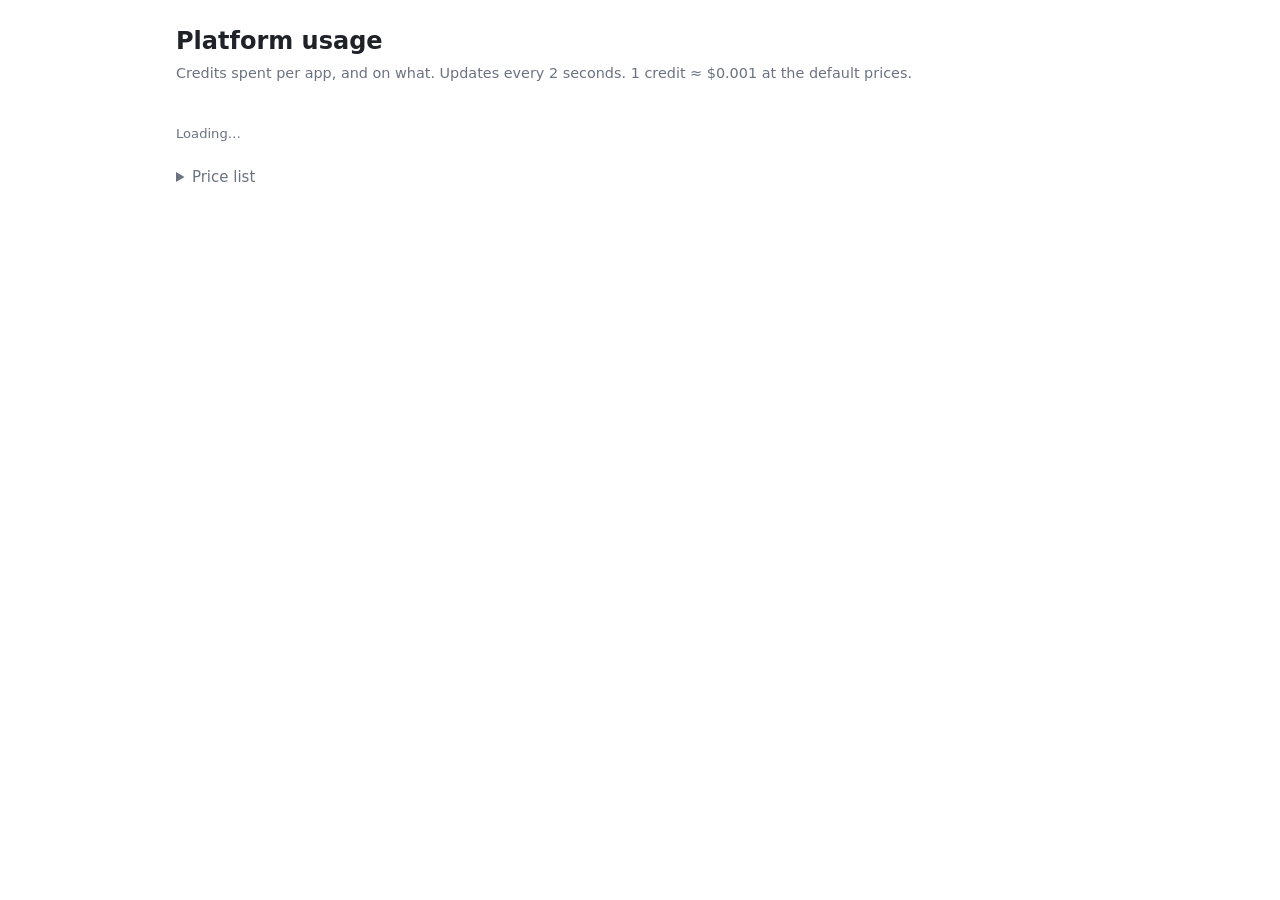
==== server/src/dashboard.html @ 613941dc "wasm-server: a server for WebAssembly functions A fresh, isolated Wasmtime instance per invocation (" ====
<!doctype html>
<html lang="en">
<head>
  <meta charset="utf-8">
  <meta name="viewport" content="width=device-width, initial-scale=1">
  <title>Platform usage</title>
  <style>
    :root {
      --bg: #ffffff; --panel: #f6f7f9; --text: #1f2328; --muted: #6b7280; --line: #e5e7eb;
      --c-compute: #4f46e5; --c-network: #0891b2; --c-database: #d97706; --c-cache: #16a34a; --c-queues: #db2777; --c-websockets: #7c3aed;
      --bar-bg: #e9ebef; --danger: #c0392b;
    }
    @media (prefers-color-scheme: dark) {
      :root {
        --bg: #14161a; --panel: #1c1f24; --text: #e8eaed; --muted: #9aa0a6; --line: #2c2f33;
        --c-compute: #8b85ff; --c-network: #38bdf8; --c-database: #fbbf24; --c-cache: #4ade80; --c-queues: #f472b6; --c-websockets: #c084fc;
        --bar-bg: #2a2e34; --danger: #ff7b6b;
      }
    }
    * { box-sizing: border-box; }
    body { margin: 0; background: var(--bg); color: var(--text); font: 15px/1.45 system-ui, -apple-system, "Segoe UI", sans-serif; }
    main { max-width: 960px; margin: 0 auto; padding: 24px 16px 48px; }
    h1 { font-size: 1.5rem; margin: 0; }
    .sub { color: var(--muted); margin: 4px 0 20px; font-size: .9rem; }
    .total { display: flex; gap: 24px; flex-wrap: wrap; margin-bottom: 20px; }
    .total div { background: var(--panel); border-radius: 10px; padding: 12px 16px; min-width: 140px; }
    .total b { display: block; font-size: 1.4rem; font-variant-numeric: tabular-nums; }
    .total span { color: var(--muted); font-size: .8rem; }
    .card { background: var(--panel); border-radius: 12px; padding: 16px; margin-bottom: 16px; }
    .head { display: flex; justify-content: space-between; align-items: baseline; gap: 12px; flex-wrap: wrap; }
    .head h2 { font-size: 1.1rem; margin: 0; }
    .spent { font-variant-numeric: tabular-nums; font-weight: 600; }
    .blocked { color: var(--danger); font-weight: 600; }
    .bar { display: flex; height: 12px; border-radius: 6px; overflow: hidden; background: var(--bar-bg); margin: 12px 0 8px; }
    .bar i { display: block; height: 100%; }
    .legend { display: flex; flex-wrap: wrap; gap: 4px 14px; font-size: .82rem; color: var(--muted); }
    .legend span::before { content: ""; display: inline-block; width: 10px; height: 10px; border-radius: 3px; margin-right: 5px; background: var(--dot); vertical-align: -1px; }
    .grant { font-size: .82rem; color: var(--muted); margin-top: 8px; }
    .grant .bar { height: 6px; margin: 6px 0 0; }
    table { width: 100%; border-collapse: collapse; margin-top: 12px; font-size: .85rem; }
    th, td { text-align: left; padding: 6px 4px; border-bottom: 1px solid var(--line); }
    th { color: var(--muted); font-weight: 500; }
    td.num, th.num { text-align: right; font-variant-numeric: tabular-nums; white-space: nowrap; }
    .table-wrap { overflow-x: auto; }
    svg.spark { width: 100%; height: 48px; display: block; margin-top: 10px; }
    .muted { color: var(--muted); font-size: .82rem; }
    details { margin-top: 24px; }
    summary { cursor: pointer; color: var(--muted); }
  </style>
</head>
<body>
  <main>
    <h1>Platform usage</h1>
    <p class="sub">Credits spent per app, and on what. Updates every 2 seconds. 1 credit ≈ $0.001 at the default prices.</p>
    <div class="total" id="total"></div>
    <div id="accounts"><p class="muted">Loading…</p></div>
    <details>
      <summary>Price list</summary>
      <div class="table-wrap"><table id="pricing"></table></div>
    </details>
  </main>
  <script>
    const COLORS = { Compute: "--c-compute", Network: "--c-network", Database: "--c-database", Cache: "--c-cache", Queues: "--c-queues", WebSockets: "--c-websockets" };
    const esc = (s) => String(s).replace(/[&<>"']/g, (c) => ({ "&": "&amp;", "<": "&lt;", ">": "&gt;", '"': "&quot;", "'": "&#39;" })[c]);
    const credits = (n) => n >= 100 ? n.toFixed(0) : n >= 1 ? n.toFixed(2) : n >= 0.01 ? n.toFixed(3) : n > 0 ? n.toPrecision(2) : "0";
    const qty = (n) => n >= 1e6 ? (n / 1e6).toFixed(2) + "M" : n >= 1e4 ? (n / 1e3).toFixed(1) + "k" : n >= 100 ? n.toFixed(0) : n >= 1 ? n.toFixed(2) : n.toPrecision(2);

    function spark(series) {
      if (!series.length) return "";
      const now = Math.floor(Date.now() / 60000) * 60;
      const points = [];
      for (let m = now - 59 * 60; m <= now; m += 60) {
        const hit = series.find(([t]) => t === m);
        points.push(hit ? hit[1] : 0);
      }
      const max = Math.max(...points, 1e-9);
      const w = 100 / points.length;
      const bars = points.map((v, i) => {
        const h = (v / max) * 44;
        return `<rect x="${(i * w).toFixed(2)}" y="${(46 - h).toFixed(2)}" width="${(w * 0.8).toFixed(2)}" height="${h.toFixed(2)}" rx="0.6"><title>${credits(v)} credits</title></rect>`;
      }).join("");
      return `<svg class="spark" viewBox="0 0 100 48" preserveAspectRatio="none" style="fill: var(--c-compute)">${bars}</svg>
        <div class="muted">Credits per minute, last hour</div>`;
    }

    function render(data) {
      const accounts = data.accounts.filter((a) => a.spent > 0 || a.granted !== null);
      const total = data.accounts.reduce((s, a) => s + a.spent, 0);
      document.getElementById("total").innerHTML =
        `<div><b>${credits(total)}</b><span>credits spent, all apps</span></div>
         <div><b>${accounts.length}</b><span>apps with usage</span></div>` +
        (data.tenants || []).map((t) => `<div><b>${credits(t.spent)}</b><span>tenant ${esc(t.name)}</span></div>`).join("");
      document.getElementById("accounts").innerHTML = accounts.length ? accounts
        .sort((a, b) => b.spent - a.spent)
        .map((a) => {
          const cats = a.categories.filter((c) => c.credits > 0);
          const bar = cats.map((c) => `<i style="width:${(c.credits / a.spent) * 100}%; background: var(${COLORS[c.category]})" title="${c.category}"></i>`).join("");
          const legend = cats.map((c) => `<span style="--dot: var(${COLORS[c.category]})">${c.category} ${credits(c.credits)} (${((c.credits / a.spent) * 100).toFixed(0)}%)</span>`).join("");
          const grant = a.granted === null ? "" : `<div class="grant">${a.blocked ? `<span class="blocked">Out of credits</span>` : `${credits(a.remaining)} of ${credits(a.granted)} credits left`}
              <div class="bar"><i style="width:${Math.min(100, (a.spent / a.granted) * 100)}%; background: var(${a.blocked ? "--danger" : "--c-compute"})"></i></div></div>`;
          const rows = a.meters.sort((x, y) => y.credits - x.credits).map((m) =>
            `<tr><td>${esc(m.meter.replaceAll("_", " "))}</td><td>${esc(m.category)}</td><td class="num">${qty(m.quantity)} ${esc(m.unit)}${m.quantity === 1 || m.unit === "GB" ? "" : "s"}</td><td class="num">${credits(m.credits)}</td></tr>`).join("");
          return `<section class="card">
            <div class="head"><h2>${esc(a.name)}${a.tenant ? ` <span class="muted">· ${esc(a.tenant)}</span>` : ""}</h2><span class="spent">${credits(a.spent)} credits</span></div>
            <div class="bar">${bar}</div><div class="legend">${legend}</div>
            ${grant}
            <div class="table-wrap"><table><thead><tr><th>Meter</th><th>Category</th><th class="num">Used</th><th class="num">Credits</th></tr></thead><tbody>${rows}</tbody></table></div>
            ${spark(a.last_hour)}
          </section>`;
        }).join("") : `<p class="muted">No usage yet.</p>`;
      document.getElementById("pricing").innerHTML = `<thead><tr><th>Meter</th><th>Category</th><th class="num">Credits</th><th>Per</th></tr></thead><tbody>` +
        data.pricing.map((p) => `<tr><td title="${esc(p.description)}">${esc(p.meter.replaceAll("_", " "))}</td><td>${esc(p.category)}</td><td class="num">${p.price}</td><td>${esc(p.unit)}</td></tr>`).join("") + `</tbody>`;
    }

    async function load() {
      try {
        render(await (await fetch("/_platform/billing")).json());
      } catch {
        // Keep showing the last data if a refresh fails.
      }
    }
    load();
    setInterval(load, 2000);
  </script>
</body>
</html>
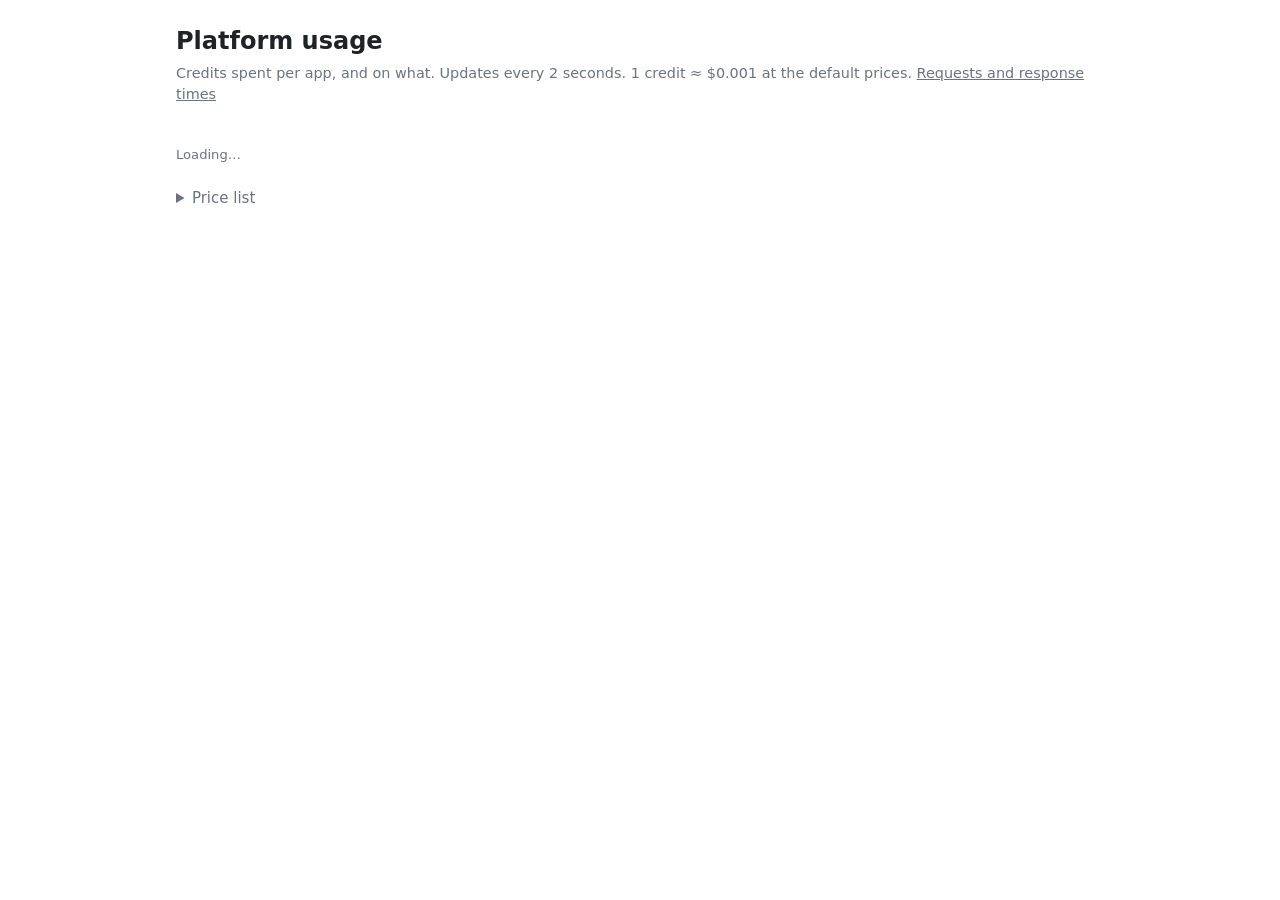
==== commit 23bd1d15: "App logs, per-minute request metrics with charts, and outbound waits off the CPU - Each app's log: i" ====
--- a/server/src/dashboard.html
+++ b/server/src/dashboard.html
@@ -51,7 +51,7 @@
 <body>
   <main>
     <h1>Platform usage</h1>
-    <p class="sub">Credits spent per app, and on what. Updates every 2 seconds. 1 credit ≈ $0.001 at the default prices.</p>
+    <p class="sub">Credits spent per app, and on what. Updates every 2 seconds. 1 credit ≈ $0.001 at the default prices. <a href="/_platform/requests" style="color:inherit">Requests and response times</a></p>
     <div class="total" id="total"></div>
     <div id="accounts"><p class="muted">Loading…</p></div>
     <details>
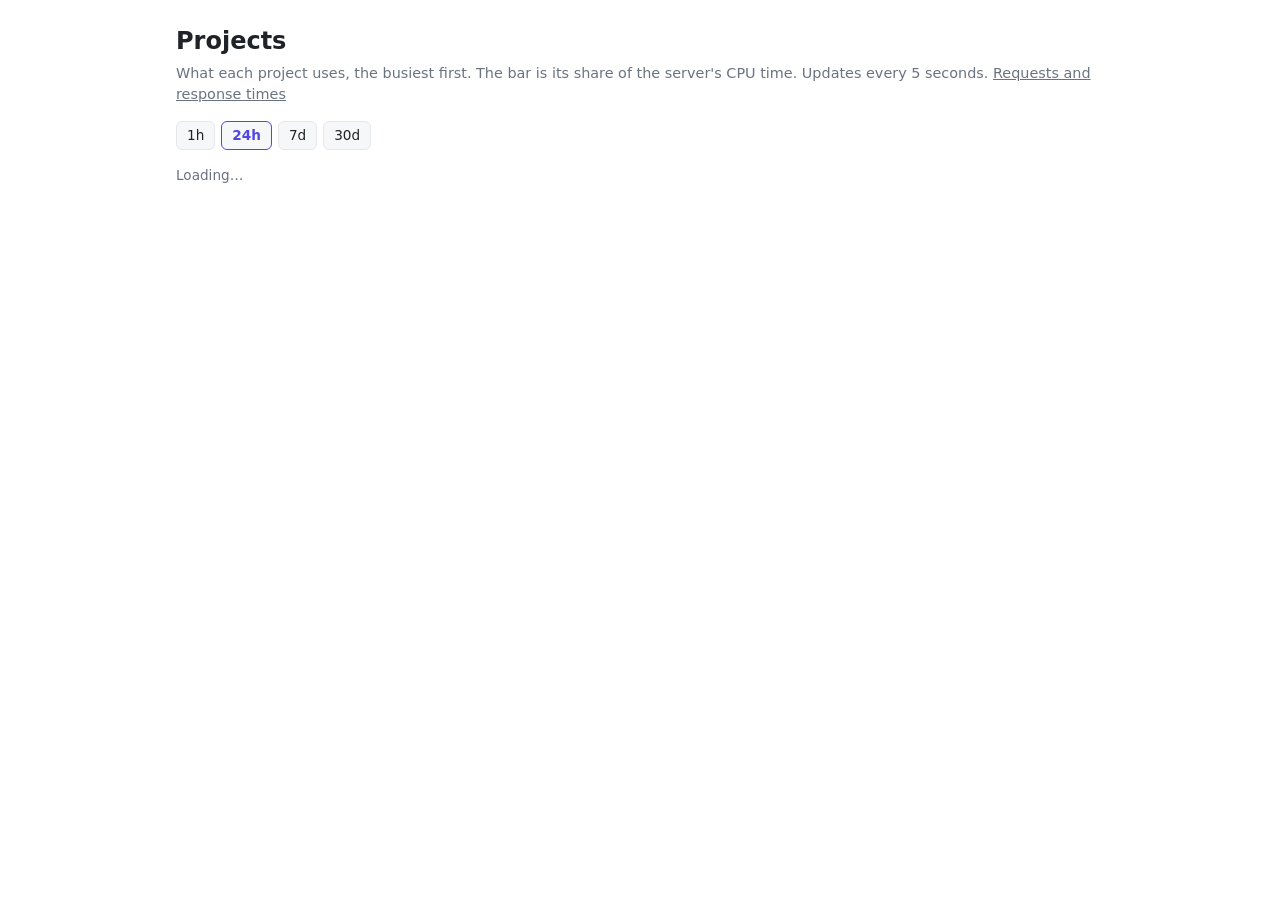
==== commit b57bcfed: "Usage by project instead of billing: no credits, prices or tenants One owner runs the server, so mon" ====
--- a/server/src/dashboard.html
+++ b/server/src/dashboard.html
@@ -3,124 +3,101 @@
 <head>
   <meta charset="utf-8">
   <meta name="viewport" content="width=device-width, initial-scale=1">
-  <title>Platform usage</title>
+  <title>Projects</title>
   <style>
     :root {
       --bg: #ffffff; --panel: #f6f7f9; --text: #1f2328; --muted: #6b7280; --line: #e5e7eb;
-      --c-compute: #4f46e5; --c-network: #0891b2; --c-database: #d97706; --c-cache: #16a34a; --c-queues: #db2777; --c-websockets: #7c3aed;
-      --bar-bg: #e9ebef; --danger: #c0392b;
+      --accent: #4f46e5; --bar-bg: #e9ebef; --danger: #c0392b;
     }
     @media (prefers-color-scheme: dark) {
       :root {
         --bg: #14161a; --panel: #1c1f24; --text: #e8eaed; --muted: #9aa0a6; --line: #2c2f33;
-        --c-compute: #8b85ff; --c-network: #38bdf8; --c-database: #fbbf24; --c-cache: #4ade80; --c-queues: #f472b6; --c-websockets: #c084fc;
-        --bar-bg: #2a2e34; --danger: #ff7b6b;
+        --accent: #8b85ff; --bar-bg: #2a2e34; --danger: #ff7b6b;
       }
     }
     * { box-sizing: border-box; }
     body { margin: 0; background: var(--bg); color: var(--text); font: 15px/1.45 system-ui, -apple-system, "Segoe UI", sans-serif; }
     main { max-width: 960px; margin: 0 auto; padding: 24px 16px 48px; }
     h1 { font-size: 1.5rem; margin: 0; }
-    .sub { color: var(--muted); margin: 4px 0 20px; font-size: .9rem; }
-    .total { display: flex; gap: 24px; flex-wrap: wrap; margin-bottom: 20px; }
-    .total div { background: var(--panel); border-radius: 10px; padding: 12px 16px; min-width: 140px; }
-    .total b { display: block; font-size: 1.4rem; font-variant-numeric: tabular-nums; }
-    .total span { color: var(--muted); font-size: .8rem; }
-    .card { background: var(--panel); border-radius: 12px; padding: 16px; margin-bottom: 16px; }
+    a { color: inherit; }
+    .sub { color: var(--muted); margin: 4px 0 16px; font-size: .9rem; }
+    .ranges { display: flex; gap: 6px; margin-bottom: 16px; flex-wrap: wrap; }
+    .ranges button { font: inherit; font-size: .85rem; padding: 4px 10px; border-radius: 6px; border: 1px solid var(--line); background: var(--panel); color: var(--text); cursor: pointer; }
+    .ranges button[aria-pressed="true"] { border-color: var(--accent); color: var(--accent); font-weight: 600; }
+    .card { background: var(--panel); border-radius: 12px; padding: 16px; margin-bottom: 14px; }
     .head { display: flex; justify-content: space-between; align-items: baseline; gap: 12px; flex-wrap: wrap; }
     .head h2 { font-size: 1.1rem; margin: 0; }
-    .spent { font-variant-numeric: tabular-nums; font-weight: 600; }
-    .blocked { color: var(--danger); font-weight: 600; }
-    .bar { display: flex; height: 12px; border-radius: 6px; overflow: hidden; background: var(--bar-bg); margin: 12px 0 8px; }
-    .bar i { display: block; height: 100%; }
-    .legend { display: flex; flex-wrap: wrap; gap: 4px 14px; font-size: .82rem; color: var(--muted); }
-    .legend span::before { content: ""; display: inline-block; width: 10px; height: 10px; border-radius: 3px; margin-right: 5px; background: var(--dot); vertical-align: -1px; }
-    .grant { font-size: .82rem; color: var(--muted); margin-top: 8px; }
-    .grant .bar { height: 6px; margin: 6px 0 0; }
-    table { width: 100%; border-collapse: collapse; margin-top: 12px; font-size: .85rem; }
-    th, td { text-align: left; padding: 6px 4px; border-bottom: 1px solid var(--line); }
-    th { color: var(--muted); font-weight: 500; }
-    td.num, th.num { text-align: right; font-variant-numeric: tabular-nums; white-space: nowrap; }
-    .table-wrap { overflow-x: auto; }
-    svg.spark { width: 100%; height: 48px; display: block; margin-top: 10px; }
-    .muted { color: var(--muted); font-size: .82rem; }
-    details { margin-top: 24px; }
-    summary { cursor: pointer; color: var(--muted); }
+    .apps { color: var(--muted); font-size: .82rem; }
+    .share { height: 6px; border-radius: 3px; background: var(--bar-bg); margin: 10px 0 12px; overflow: hidden; }
+    .share i { display: block; height: 100%; background: var(--accent); }
+    .tiles { display: grid; grid-template-columns: repeat(auto-fill, minmax(140px, 1fr)); gap: 10px 16px; }
+    .tiles div b { display: block; font-size: 1.05rem; font-variant-numeric: tabular-nums; }
+    .tiles div span { color: var(--muted); font-size: .78rem; }
+    .bad { color: var(--danger); }
+    .muted { color: var(--muted); font-size: .85rem; }
   </style>
 </head>
 <body>
   <main>
-    <h1>Platform usage</h1>
-    <p class="sub">Credits spent per app, and on what. Updates every 2 seconds. 1 credit ≈ $0.001 at the default prices. <a href="/_platform/requests" style="color:inherit">Requests and response times</a></p>
-    <div class="total" id="total"></div>
-    <div id="accounts"><p class="muted">Loading…</p></div>
-    <details>
-      <summary>Price list</summary>
-      <div class="table-wrap"><table id="pricing"></table></div>
-    </details>
+    <h1>Projects</h1>
+    <p class="sub">What each project uses, the busiest first. The bar is its share of the server's CPU time. Updates every 5 seconds. <a href="/_platform/requests">Requests and response times</a></p>
+    <div class="ranges" id="ranges"></div>
+    <div id="projects"><p class="muted">Loading…</p></div>
   </main>
   <script>
-    const COLORS = { Compute: "--c-compute", Network: "--c-network", Database: "--c-database", Cache: "--c-cache", Queues: "--c-queues", WebSockets: "--c-websockets" };
+    const RANGES = ["1h", "24h", "7d", "30d"];
+    let range = "24h";
     const esc = (s) => String(s).replace(/[&<>"']/g, (c) => ({ "&": "&amp;", "<": "&lt;", ">": "&gt;", '"': "&quot;", "'": "&#39;" })[c]);
-    const credits = (n) => n >= 100 ? n.toFixed(0) : n >= 1 ? n.toFixed(2) : n >= 0.01 ? n.toFixed(3) : n > 0 ? n.toPrecision(2) : "0";
-    const qty = (n) => n >= 1e6 ? (n / 1e6).toFixed(2) + "M" : n >= 1e4 ? (n / 1e3).toFixed(1) + "k" : n >= 100 ? n.toFixed(0) : n >= 1 ? n.toFixed(2) : n.toPrecision(2);
+    const num = (n) => n >= 1e6 ? (n / 1e6).toFixed(1) + "M" : n >= 1e4 ? (n / 1e3).toFixed(1) + "k" : String(Math.round(n));
+    const bytes = (n) => n >= 1e9 ? (n / 1e9).toFixed(2) + " GB" : n >= 1e6 ? (n / 1e6).toFixed(1) + " MB" : n >= 1e3 ? (n / 1e3).toFixed(0) + " KB" : n + " B";
+    const secs = (s) => s >= 3600 ? (s / 3600).toFixed(1) + " h" : s >= 60 ? (s / 60).toFixed(1) + " min" : s >= 1 ? s.toFixed(1) + " s" : (s * 1000).toFixed(0) + " ms";
 
-    function spark(series) {
-      if (!series.length) return "";
-      const now = Math.floor(Date.now() / 60000) * 60;
-      const points = [];
-      for (let m = now - 59 * 60; m <= now; m += 60) {
-        const hit = series.find(([t]) => t === m);
-        points.push(hit ? hit[1] : 0);
-      }
-      const max = Math.max(...points, 1e-9);
-      const w = 100 / points.length;
-      const bars = points.map((v, i) => {
-        const h = (v / max) * 44;
-        return `<rect x="${(i * w).toFixed(2)}" y="${(46 - h).toFixed(2)}" width="${(w * 0.8).toFixed(2)}" height="${h.toFixed(2)}" rx="0.6"><title>${credits(v)} credits</title></rect>`;
-      }).join("");
-      return `<svg class="spark" viewBox="0 0 100 48" preserveAspectRatio="none" style="fill: var(--c-compute)">${bars}</svg>
-        <div class="muted">Credits per minute, last hour</div>`;
+    function renderRanges() {
+      document.getElementById("ranges").innerHTML = RANGES.map((r) => `<button aria-pressed="${r === range}" data-r="${r}">${r}</button>`).join("");
+      for (const b of document.querySelectorAll("#ranges button")) b.onclick = () => { range = b.dataset.r; renderRanges(); load(); };
+    }
+
+    function tile(value, label, cls = "") {
+      return `<div><b class="${cls}">${value}</b><span>${label}</span></div>`;
     }
 
     function render(data) {
-      const accounts = data.accounts.filter((a) => a.spent > 0 || a.granted !== null);
-      const total = data.accounts.reduce((s, a) => s + a.spent, 0);
-      document.getElementById("total").innerHTML =
-        `<div><b>${credits(total)}</b><span>credits spent, all apps</span></div>
-         <div><b>${accounts.length}</b><span>apps with usage</span></div>` +
-        (data.tenants || []).map((t) => `<div><b>${credits(t.spent)}</b><span>tenant ${esc(t.name)}</span></div>`).join("");
-      document.getElementById("accounts").innerHTML = accounts.length ? accounts
-        .sort((a, b) => b.spent - a.spent)
-        .map((a) => {
-          const cats = a.categories.filter((c) => c.credits > 0);
-          const bar = cats.map((c) => `<i style="width:${(c.credits / a.spent) * 100}%; background: var(${COLORS[c.category]})" title="${c.category}"></i>`).join("");
-          const legend = cats.map((c) => `<span style="--dot: var(${COLORS[c.category]})">${c.category} ${credits(c.credits)} (${((c.credits / a.spent) * 100).toFixed(0)}%)</span>`).join("");
-          const grant = a.granted === null ? "" : `<div class="grant">${a.blocked ? `<span class="blocked">Out of credits</span>` : `${credits(a.remaining)} of ${credits(a.granted)} credits left`}
-              <div class="bar"><i style="width:${Math.min(100, (a.spent / a.granted) * 100)}%; background: var(${a.blocked ? "--danger" : "--c-compute"})"></i></div></div>`;
-          const rows = a.meters.sort((x, y) => y.credits - x.credits).map((m) =>
-            `<tr><td>${esc(m.meter.replaceAll("_", " "))}</td><td>${esc(m.category)}</td><td class="num">${qty(m.quantity)} ${esc(m.unit)}${m.quantity === 1 || m.unit === "GB" ? "" : "s"}</td><td class="num">${credits(m.credits)}</td></tr>`).join("");
-          return `<section class="card">
-            <div class="head"><h2>${esc(a.name)}${a.tenant ? ` <span class="muted">· ${esc(a.tenant)}</span>` : ""}</h2><span class="spent">${credits(a.spent)} credits</span></div>
-            <div class="bar">${bar}</div><div class="legend">${legend}</div>
-            ${grant}
-            <div class="table-wrap"><table><thead><tr><th>Meter</th><th>Category</th><th class="num">Used</th><th class="num">Credits</th></tr></thead><tbody>${rows}</tbody></table></div>
-            ${spark(a.last_hour)}
-          </section>`;
-        }).join("") : `<p class="muted">No usage yet.</p>`;
-      document.getElementById("pricing").innerHTML = `<thead><tr><th>Meter</th><th>Category</th><th class="num">Credits</th><th>Per</th></tr></thead><tbody>` +
-        data.pricing.map((p) => `<tr><td title="${esc(p.description)}">${esc(p.meter.replaceAll("_", " "))}</td><td>${esc(p.category)}</td><td class="num">${p.price}</td><td>${esc(p.unit)}</td></tr>`).join("") + `</tbody>`;
+      const total = data.projects.reduce((s, p) => s + p.cpu_seconds, 0);
+      document.getElementById("projects").innerHTML = data.projects.length ? data.projects.map((p) => {
+        const share = total > 0 ? (p.cpu_seconds / total) * 100 : 0;
+        const app = p.apps[0] || p.name;
+        const tiles = [
+          tile(num(p.requests), "requests"),
+          tile(num(p.errors), "failed (5xx, timeouts)", p.errors > 0 ? "bad" : ""),
+          tile(secs(p.cpu_seconds), "CPU time"),
+          tile(secs(p.db_seconds), `database, ${num(p.db_queries)} queries`),
+          tile(num(p.outbound_requests), "outgoing requests"),
+          tile(bytes(p.egress_bytes), "traffic out"),
+          tile(bytes(p.database_bytes), "databases on disk"),
+          tile(bytes(p.file_bytes), "files on disk"),
+        ];
+        if (p.static_requests) tiles.push(tile(num(p.static_requests), "static files served"));
+        if (p.events) tiles.push(tile(num(p.events), "queue and cron events"));
+        if (p.cache_bytes) tiles.push(tile(bytes(p.cache_bytes), "in cache"));
+        if (p.websockets || p.ws_messages) tiles.push(tile(`${num(p.websockets)} open`, `WebSockets, ${num(p.ws_messages)} messages`));
+        return `<section class="card">
+          <div class="head"><h2>${esc(p.name)}</h2><span class="apps">${p.apps.length > 1 ? esc(p.apps.join(", ")) + " · " : ""}<a href="/_platform/requests?app=${encodeURIComponent(app)}">charts</a></span></div>
+          <div class="share" title="${share.toFixed(0)}% of the CPU time"><i style="width:${share}%"></i></div>
+          <div class="tiles">${tiles.join("")}</div>
+        </section>`;
+      }).join("") : `<p class="muted">No projects yet.</p>`;
     }
 
     async function load() {
       try {
-        render(await (await fetch("/_platform/billing")).json());
+        render(await (await fetch(`/_platform/usage?range=${range}`)).json());
       } catch {
         // Keep showing the last data if a refresh fails.
       }
     }
+    renderRanges();
     load();
-    setInterval(load, 2000);
+    setInterval(load, 5000);
   </script>
 </body>
 </html>
